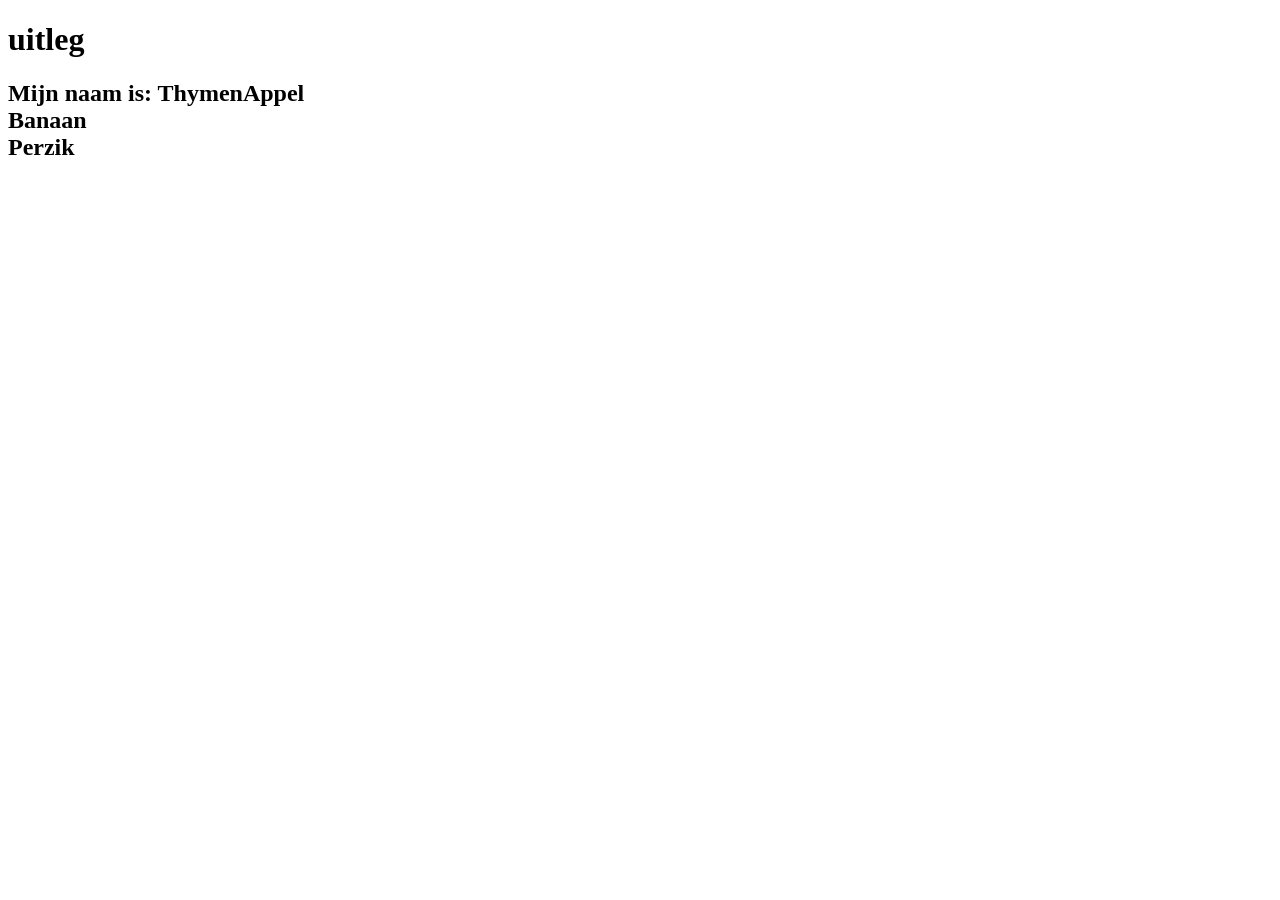
==== week-03-moderne-syntax/uitleg/index.html @ 2f394bd7 "opdracht gemaakt" ====
<!DOCTYPE html>
<html lang="en">
<head>
    <meta charset="UTF-8">
    <meta name="viewport" content="width=device-width, initial-scale=1.0">
    <title>Document</title>
</head>
<body>
    <h1>uitleg</h1>

    <h2 id="showName"></h2>


    <script src="script.js"></script>
</body>
</html>
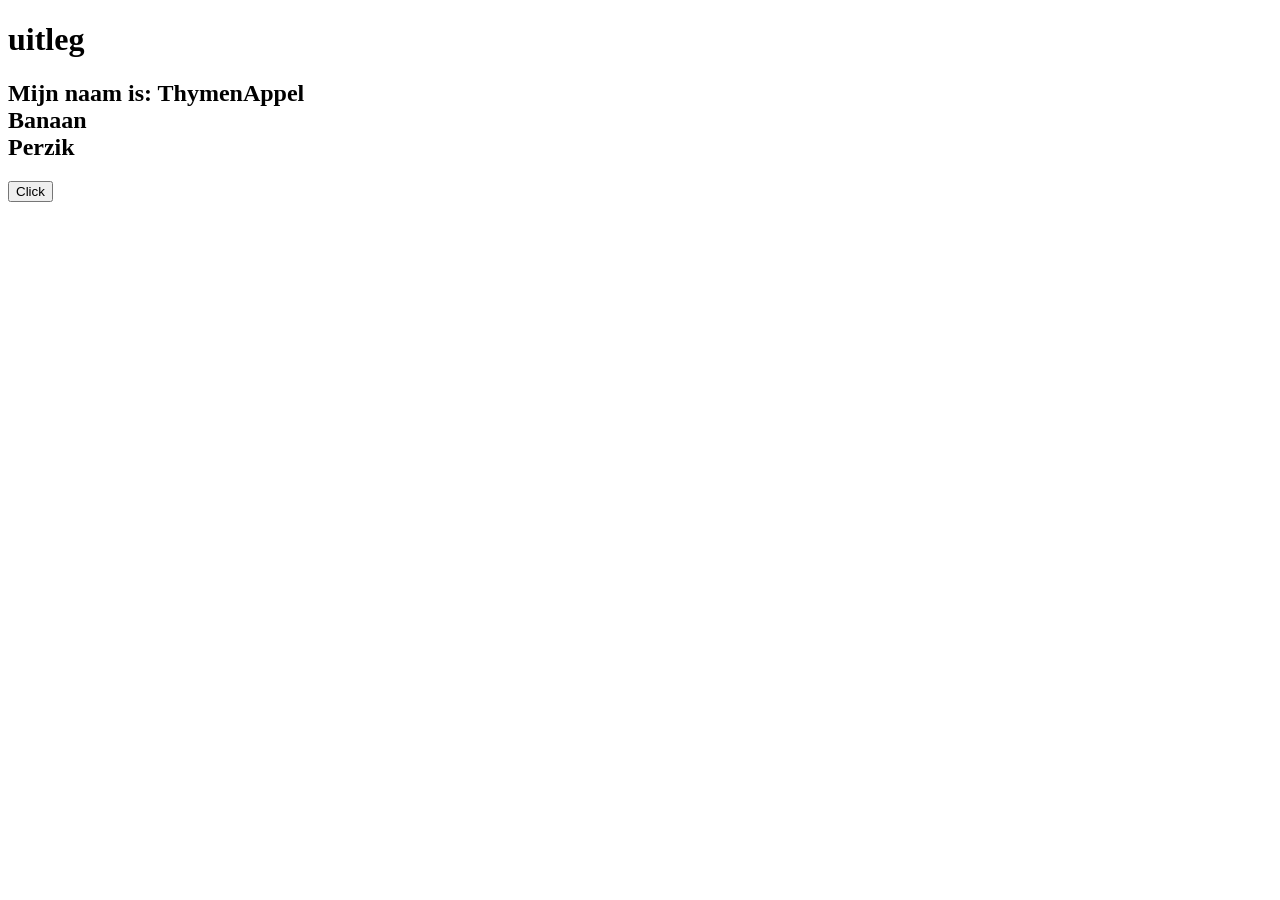
==== commit 740e5498: "opdracht gemaakt" ====
--- a/week-03-moderne-syntax/uitleg/index.html
+++ b/week-03-moderne-syntax/uitleg/index.html
@@ -4,12 +4,26 @@
     <meta charset="UTF-8">
     <meta name="viewport" content="width=device-width, initial-scale=1.0">
     <title>Document</title>
+
+    <style>
+        .active {
+            background-color: blue;
+        }
+    </style>
 </head>
+
 <body>
     <h1>uitleg</h1>
 
     <h2 id="showName"></h2>
 
+    <h2 id="title"></h2>
+    <button id="btn">Click</button>
+
+    <section id="section">
+
+    </section>
+
 
     <script src="script.js"></script>
 </body>
